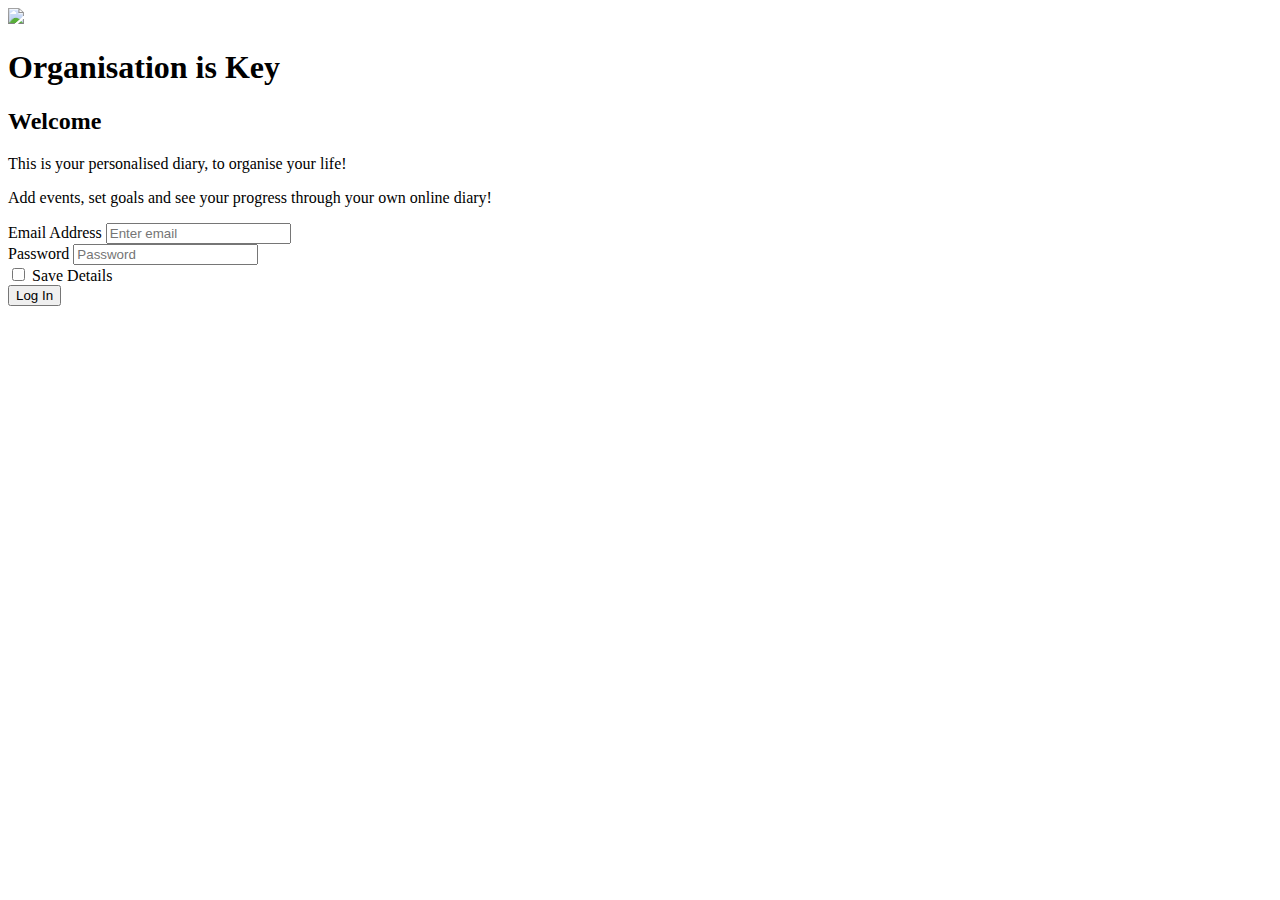
==== index2.html @ 49382282 "still trying to link" ====
<!DOCTYPE html>
<html>

  <head>
    <title>Organisation is key</title>

  <link rel="stylesheet" type="text/css" href=""/style.css">


</head>
<img src="https://i.imgur.com/B4m25Lu.jpg">


<body>

  <h1> <strong>Organisation is Key</strong> </h1>

  <h2>Welcome</h2>

<p> This is your personalised diary, to organise your life!</p>

<p> Add events, set goals and see your progress through your own online diary! </p>



<form>
  <div class="form-group">
    <label for="exampleInputEmail1">Email Address</label>
    <input type="email" class="form-control" id="exampleInputEmail1" aria-describedby="emailHelp" placeholder="Enter email">
    <small id="emailHelp" class="form-text text-muted"></small>
  </div>
  <div class="form-group">
    <label for="exampleInputPassword1">Password</label>
    <input type="password" class="form-control" id="exampleInputPassword1" placeholder="Password">
  </div>
  <div class="form-group form-check">
    <input type="checkbox" class="form-check-input" id="exampleCheck1">
    <label class="form-check-label" for="exampleCheck1">Save Details</label>
  </div>
  <button type="login" class="btn btn-primary">Log In</button>
</form>





<h2></h2>

</body>
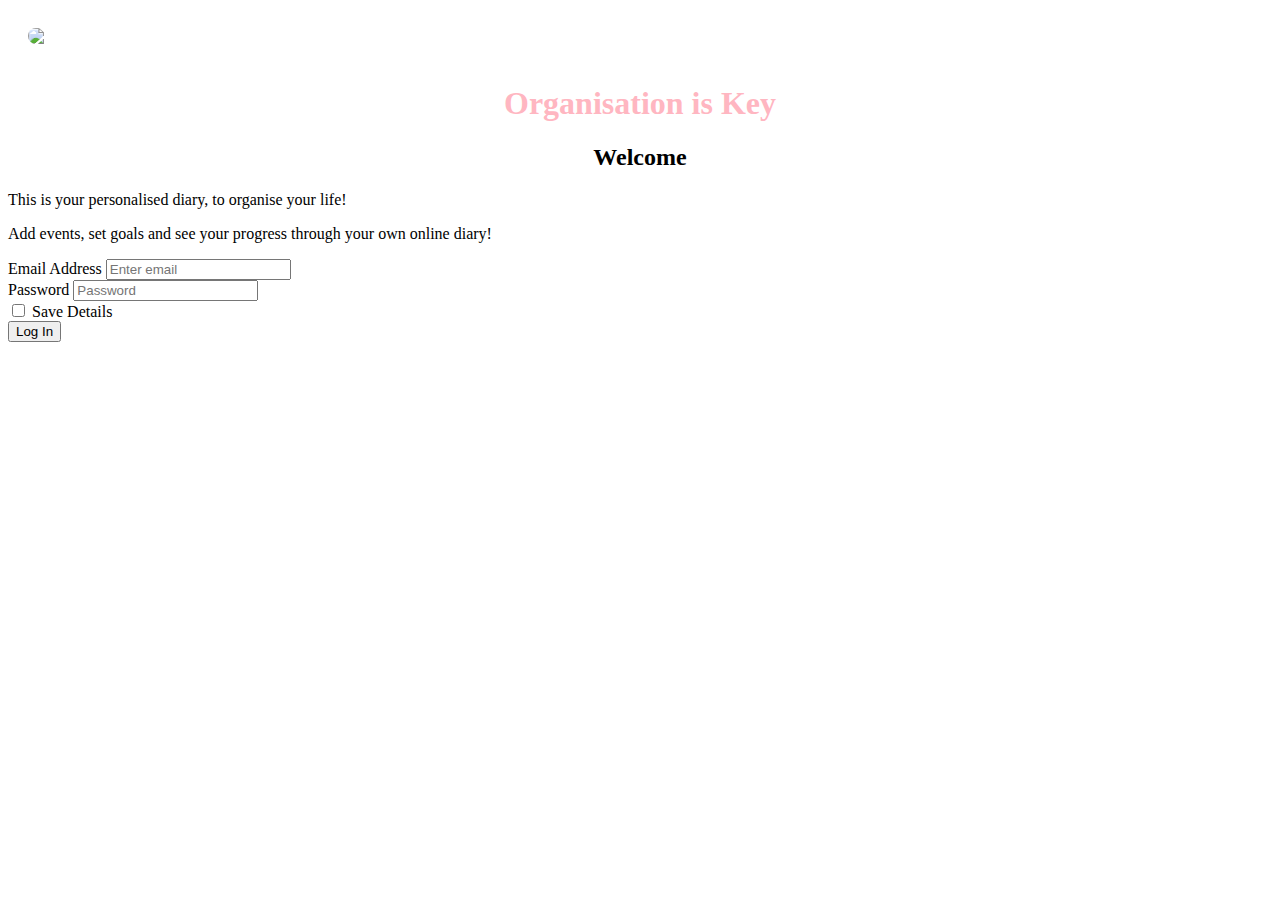
==== commit 5a59ab33: "index linked to CSS" ====
--- a/index2.html
+++ b/index2.html
@@ -4,7 +4,7 @@
   <head>
     <title>Organisation is key</title>
 
-  <link rel="stylesheet" type="text/css" href=""/style.css">
+  <link href= "style.css" rel="stylesheet" type="text/css">
 
 
 </head>
--- a/style.css
+++ b/style.css
@@ -0,0 +1,57 @@
+body 
+
+  color: rgb(255,182,193)
+
+  margin: 0;
+
+  font-family: Gabriola
+
+}
+
+div {
+
+  min-height: 100vh;
+
+  width: 100vw;
+
+}
+
+h1,h2 {
+
+  text-align: center;
+
+}
+
+
+
+h1
+
+{
+
+  color:rgb(255,182,193)
+
+
+
+}
+
+h2 {
+
+  colour:rgb(255,182,193)
+
+  font-size: 2em
+
+
+
+}
+
+img{
+
+  display: flex;
+
+     margin: 0 auto;
+
+    padding: 20px;
+
+    border-radius:130px;
+
+  }
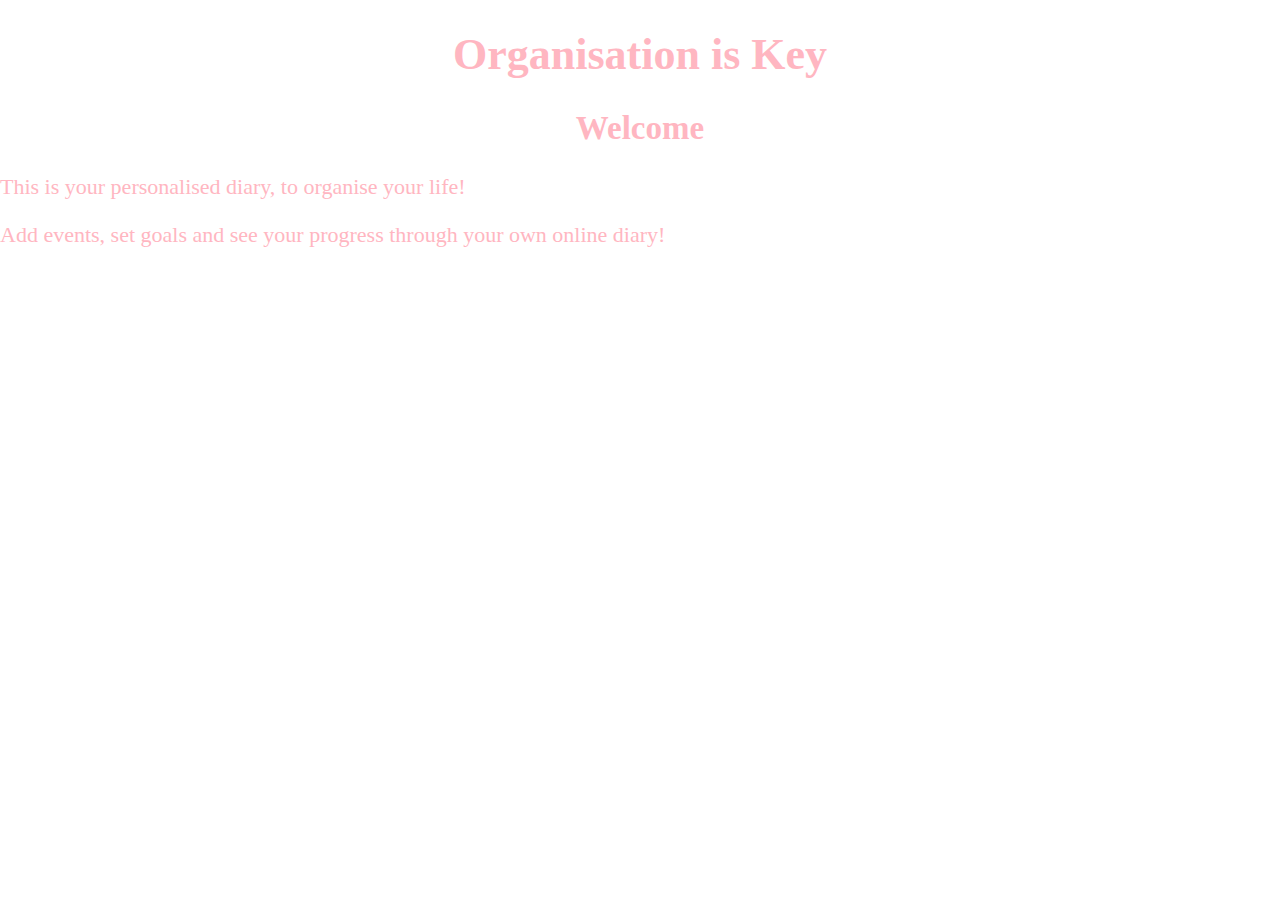
==== commit dec72756: "linked finally and background done." ====
--- a/index2.html
+++ b/index2.html
@@ -8,12 +8,14 @@
 
 
 </head>
-<img src="https://i.imgur.com/B4m25Lu.jpg">
-
 
 <body>
 
+
+
   <h1> <strong>Organisation is Key</strong> </h1>
+
+
 
   <h2>Welcome</h2>
 
@@ -23,22 +25,7 @@
 
 
 
-<form>
-  <div class="form-group">
-    <label for="exampleInputEmail1">Email Address</label>
-    <input type="email" class="form-control" id="exampleInputEmail1" aria-describedby="emailHelp" placeholder="Enter email">
-    <small id="emailHelp" class="form-text text-muted"></small>
-  </div>
-  <div class="form-group">
-    <label for="exampleInputPassword1">Password</label>
-    <input type="password" class="form-control" id="exampleInputPassword1" placeholder="Password">
-  </div>
-  <div class="form-group form-check">
-    <input type="checkbox" class="form-check-input" id="exampleCheck1">
-    <label class="form-check-label" for="exampleCheck1">Save Details</label>
-  </div>
-  <button type="login" class="btn btn-primary">Log In</button>
-</form>
+
 
 
 
--- a/style.css
+++ b/style.css
@@ -1,12 +1,20 @@
-body 
+body {
 
-  color: rgb(255,182,193)
+  color: rgb(255,182,193);
 
   margin: 0;
 
-  font-family: Gabriola
+  font-family: Gabriola;
+  font-size: 22px;
+
+
+  background-image: url("https://i.imgur.com/79TmLHm.png");
+  background-size:contain;
+  background-position: center;
+
 
 }
+
 
 div {
 
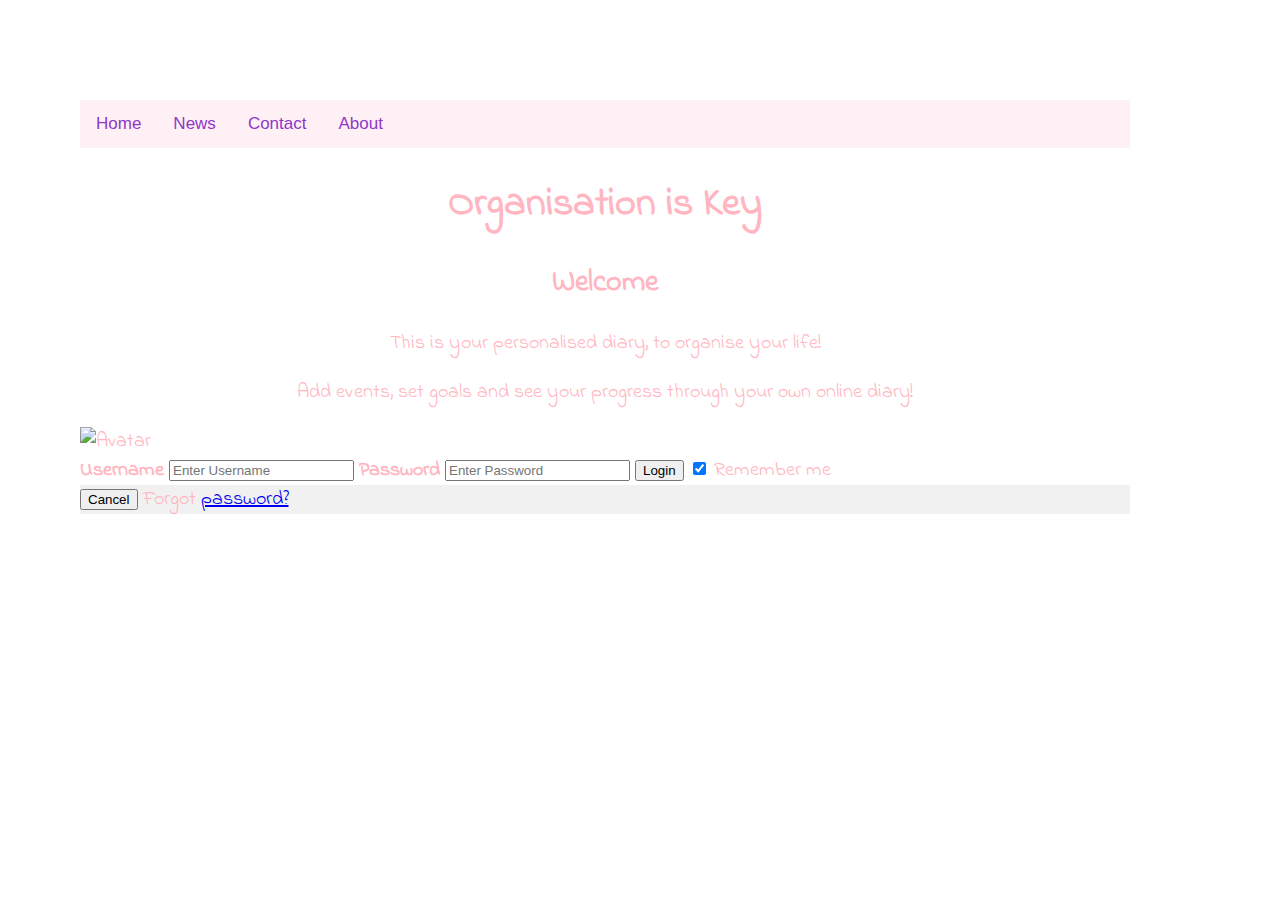
==== commit 2057d4f6: "updated website with changed font, added nav bar and colour changes" ====
--- a/index2.html
+++ b/index2.html
@@ -2,26 +2,59 @@
 <html>
 
   <head>
+
     <title>Organisation is key</title>
 
   <link href= "style.css" rel="stylesheet" type="text/css">
+
+<link rel="stylesheet"
+      href="https://fonts.googleapis.com/css?family=Indie+Flower">
 
 
 </head>
 
 <body>
 
+  <div class="topnav">
+  <a class="active" href="#home">Home</a>
+  <a href="#news">News</a>
+  <a href="#contact">Contact</a>
+  <a href="#about">About</a>
+</div>
 
 
-  <h1> <strong>Organisation is Key</strong> </h1>
+    <h1><strong>Organisation is Key</strong></h1>
+  </div>
 
+<div class="container-fluid">
+  <h2>Welcome</h2>
+<p> This is your personalised diary, to organise your life!</p>
+<p> Add events, set goals and see your progress through your own online diary! </p>
+</div>
 
+<form action="action_page.php">
+  <div class="imgcontainer">
+    <img src="img_avatar2.png" alt="Avatar" class="avatar">
+  </div>
 
-  <h2>Welcome</h2>
+  <div class="container">
+    <label for="uname"><b>Username</b></label>
+    <input type="text" placeholder="Enter Username" name="uname" required>
 
-<p> This is your personalised diary, to organise your life!</p>
+    <label for="psw"><b>Password</b></label>
+    <input type="password" placeholder="Enter Password" name="psw" required>
 
-<p> Add events, set goals and see your progress through your own online diary! </p>
+    <button type="submit">Login</button>
+    <label>
+      <input type="checkbox" checked="checked" name="remember"> Remember me
+    </label>
+  </div>
+
+  <div class="container" style="background-color:#f1f1f1">
+    <button type="button" class="cancelbtn">Cancel</button>
+    <span class="psw">Forgot <a href="#">password?</a></span>
+  </div>
+</form>
 
 
 
@@ -30,7 +63,4 @@
 
 
 
-
-<h2></h2>
-
 </body>
--- a/style.css
+++ b/style.css
@@ -2,53 +2,75 @@
 
   color: rgb(255,182,193);
 
-  margin: 0;
+  margin-top: 100px;
+  margin-bottom: 100px;
+  margin-right: 150px;
+  margin-left: 80px;;
+  font-family: 'indie flower', cursive;
+  font-size: 20px;
 
-  font-family: Gabriola;
-  font-size: 22px;
 
 
   background-image: url("https://i.imgur.com/79TmLHm.png");
-  background-size:contain;
+  background-size:auto;
   background-position: center;
 
 
-}
+  }
+
+        .topnav {
+         background-color: #FFF0f5;
+         overflow: hidden;
+    }
+
+      .topnav a {
+      float: left;
+      color: #8D38C9;
+      text-align: center;
+      padding: 14px 16px;
+      text-decoration: none;
+      font-size: 17px;
+      font-family: sans-serif;
+
+  }
+
+  .topnav a:hover {
+
+    background-color: #00FA9A;
+    color: black;
+
+     }
+
+     .topnav.a.active {
+       background-color: blue;
+       color: white
+     }
 
 
-div {
+     h1,h2 {
 
-  min-height: 100vh;
+  text-align: center;
+       }
 
-  width: 100vw;
+    h1   {
 
-}
+  color:rgb(255,182,193)
 
-h1,h2 {
+    }
 
+   h2 {
+
+  colour:rgb(255,182,193)
+  font-size: 2em
+    }
+
+p {
+  font-size: 1em;
   text-align: center;
 
 }
 
-
-
-h1
-
-{
-
-  color:rgb(255,182,193)
-
-
-
 }
-
-h2 {
-
-  colour:rgb(255,182,193)
-
-  font-size: 2em
-
-
 
 }
 
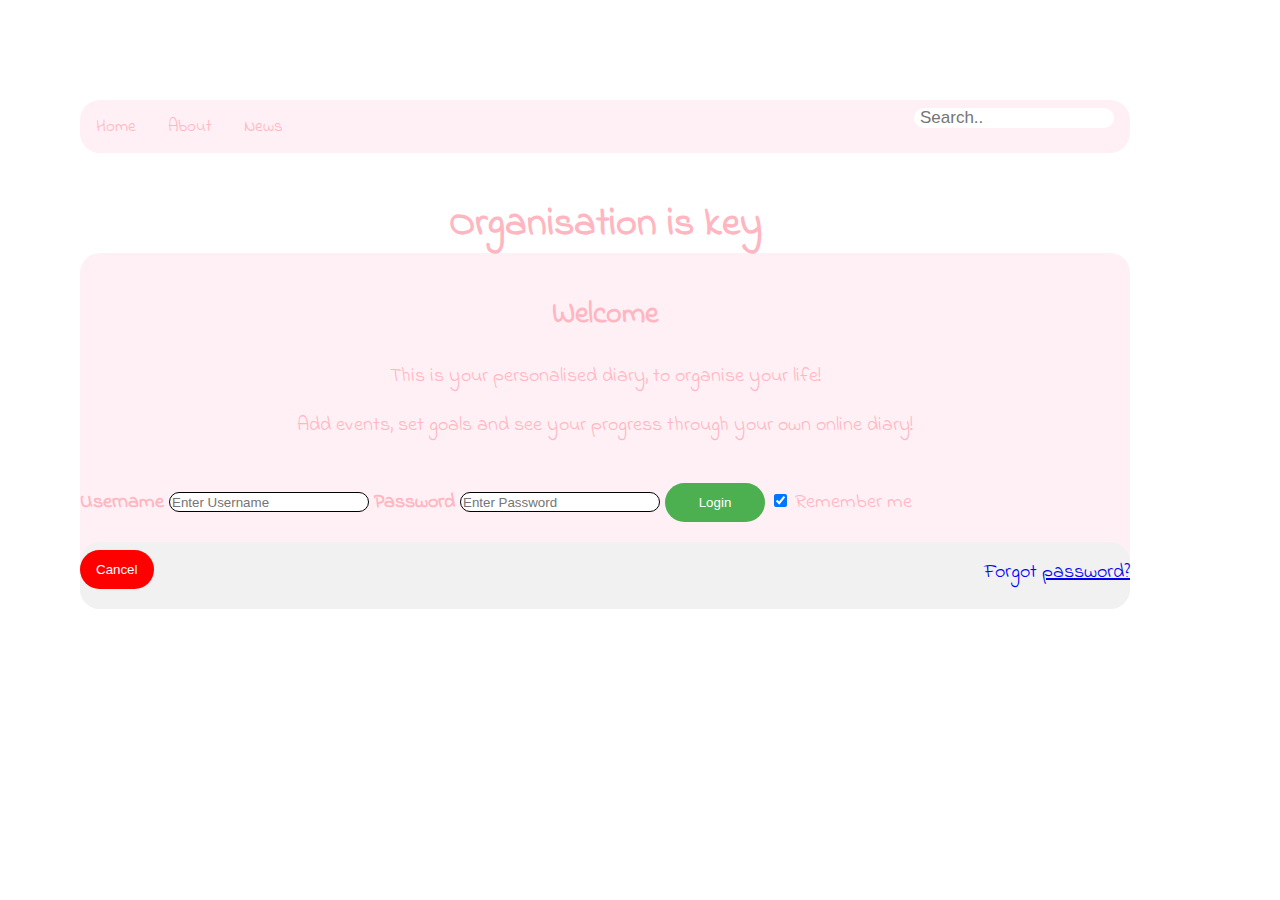
==== commit d8a1c3d2: "added a search bar and changed some of the layout" ====
--- a/index2.html
+++ b/index2.html
@@ -17,32 +17,32 @@
 
   <div class="topnav">
   <a class="active" href="#home">Home</a>
-  <a href="#news">News</a>
-  <a href="#contact">Contact</a>
   <a href="#about">About</a>
+  <a href=#news>News</a>
+  <input type="text" placeholder="Search..">
+  </div>
+
+
+<div class="header">
+<h1>Organisation is key</h1>
 </div>
 
-
-    <h1><strong>Organisation is Key</strong></h1>
-  </div>
-
-<div class="container-fluid">
+<div class="row">
+<div class="col-12">
   <h2>Welcome</h2>
 <p> This is your personalised diary, to organise your life!</p>
 <p> Add events, set goals and see your progress through your own online diary! </p>
 </div>
 
 <form action="action_page.php">
-  <div class="imgcontainer">
-    <img src="img_avatar2.png" alt="Avatar" class="avatar">
-  </div>
-
   <div class="container">
+  <div class="row"
     <label for="uname"><b>Username</b></label>
     <input type="text" placeholder="Enter Username" name="uname" required>
 
     <label for="psw"><b>Password</b></label>
     <input type="password" placeholder="Enter Password" name="psw" required>
+
 
     <button type="submit">Login</button>
     <label>
--- a/style.css
+++ b/style.css
@@ -1,3 +1,36 @@
+* {
+  box-sizing: border-box;
+}
+
+
+
+[class*="col-"] {
+  float: left;
+  padding: 15px;
+  border: 1px;
+}
+
+.header {
+  border: 1px;
+  padding: 15px;
+  height: 100px;
+  width: 500px;
+  margin: auto;
+}
+
+.col-1 {width: 8.33%;}
+.col-2 {width: 16.66%;}
+.col-3 {width: 25%;}
+.col-4 {width: 33.33%;}
+.col-5 {width: 41.66%;}
+.col-6 {width: 50%;}
+.col-7 {width: 58.33%;}
+.col-8 {width: 66.66%;}
+.col-9 {width: 75%;}
+.col-10 {width: 83.33%;}
+.col-11 {width: 91.66%;}
+.col-12 {width: 100%;}
+
 body {
 
   color: rgb(255,182,193);
@@ -21,23 +54,28 @@
         .topnav {
          background-color: #FFF0f5;
          overflow: hidden;
+         margin-bottom: 20px;
+         border-radius: 20px;
+         margin: auto;
+
+
     }
 
       .topnav a {
       float: left;
-      color: #8D38C9;
+      color: rgb(255,182,193);
       text-align: center;
       padding: 14px 16px;
       text-decoration: none;
       font-size: 17px;
-      font-family: sans-serif;
+      font-family: 'indie flower' cursive;
 
   }
 
   .topnav a:hover {
 
-    background-color: #00FA9A;
-    color: black;
+    background-color: blue;
+    color: white;
 
      }
 
@@ -46,42 +84,148 @@
        color: white
      }
 
+     .topnav input[type=text] {
+  float: right;
+  padding: 6px;
+  border: none;
+  margin-top: 8px;
+  margin-right: 16px;
+  font-size: 17px;
+}
+
+@media screen and (max-width: 600px) {
+  .topnav a, .topnav input[type=text] {
+    float: none;
+    display: block;
+    text-align: left;
+    width: 100%;
+    margin: 0;
+    padding: 14px;
+  }
+  .topnav input[type=text] {
+    border: 1px solid #ccc;
+  }
+}
 
      h1,h2 {
-
   text-align: center;
        }
 
     h1   {
-
   color:rgb(255,182,193)
-
+  font-size:4em;
     }
 
    h2 {
-
   colour:rgb(255,182,193)
-  font-size: 2em
-    }
-
-p {
+  font-size: 2em;
+    }
+
+  p {
   font-size: 1em;
   text-align: center;
-
-}
-
-}
-
-}
-
-img{
-
+  }
+
+   img{
   display: flex;
-
      margin: 0 auto;
-
-    padding: 20px;
-
-    border-radius:130px;
-
-  }
+     padding: 20px;
+     border-radius:130px;
+  }
+
+  @media screen and (max-width: 600px) {
+    h1, h2, p, img input[type=text] {
+      float: none;
+      display: block;
+      text-align: left;
+      width: 100%;
+      margin: 0;
+      padding: 14px;
+    }
+    }
+
+    form {
+       border: 3px;
+    }
+
+    input[type=text], input[type=password] {
+      width: 200px;
+      height:20px;
+      padding: 12px, 20px;
+      margin:8px auto;
+      display:inline-block;
+      border: 1px solid black;
+      box-sizing: border-box;
+      margin-bottom: 20px;
+      border-radius: 20px;
+    }
+
+    @media screen and (max-width: 600px) {
+    input[type=text] , input [type=password] {
+        float: none;
+        display: block;
+        text-align: left;
+        width: 100%;
+        margin: 0;
+        padding: 14px;
+      }
+    }
+
+
+
+
+    button {
+       background-color: #4CAF50;
+       color: white;
+       padding: 12px 20px;
+       margin: 8px 0;
+       border: none;
+       cursor: pointer;
+       width: 100px;
+       height:auto;
+       align: auto;
+       margin-bottom: 20px;
+       border-radius: 20px;
+
+    }
+
+    button:hover {
+       opacity: 0.8;
+     }
+
+     .cancelbtn {
+        width: auto;
+        padding: 12px 16px;
+        background-color: red;
+       }
+
+       .imgcontainer {
+         text-align: center;
+         margin: 24px 0 12px 0;
+          }
+
+         .container {
+            padding: 15px, 5px;
+            align-items: center;
+            background-color: #FFF0f5;
+            margin-bottom: 20px;
+            border-radius: 20px;
+
+          }
+
+          span.psw {
+            float: right;
+            padding-top: 16px;
+            color: blue
+          }
+
+          @media screen and (max-width: 600px) {
+             span.psw, {
+                  display: block;
+                  float: none;
+           }
+
+            .cancelbtn {
+             width: 10px;
+             padding: 10px, 10px;
+           }
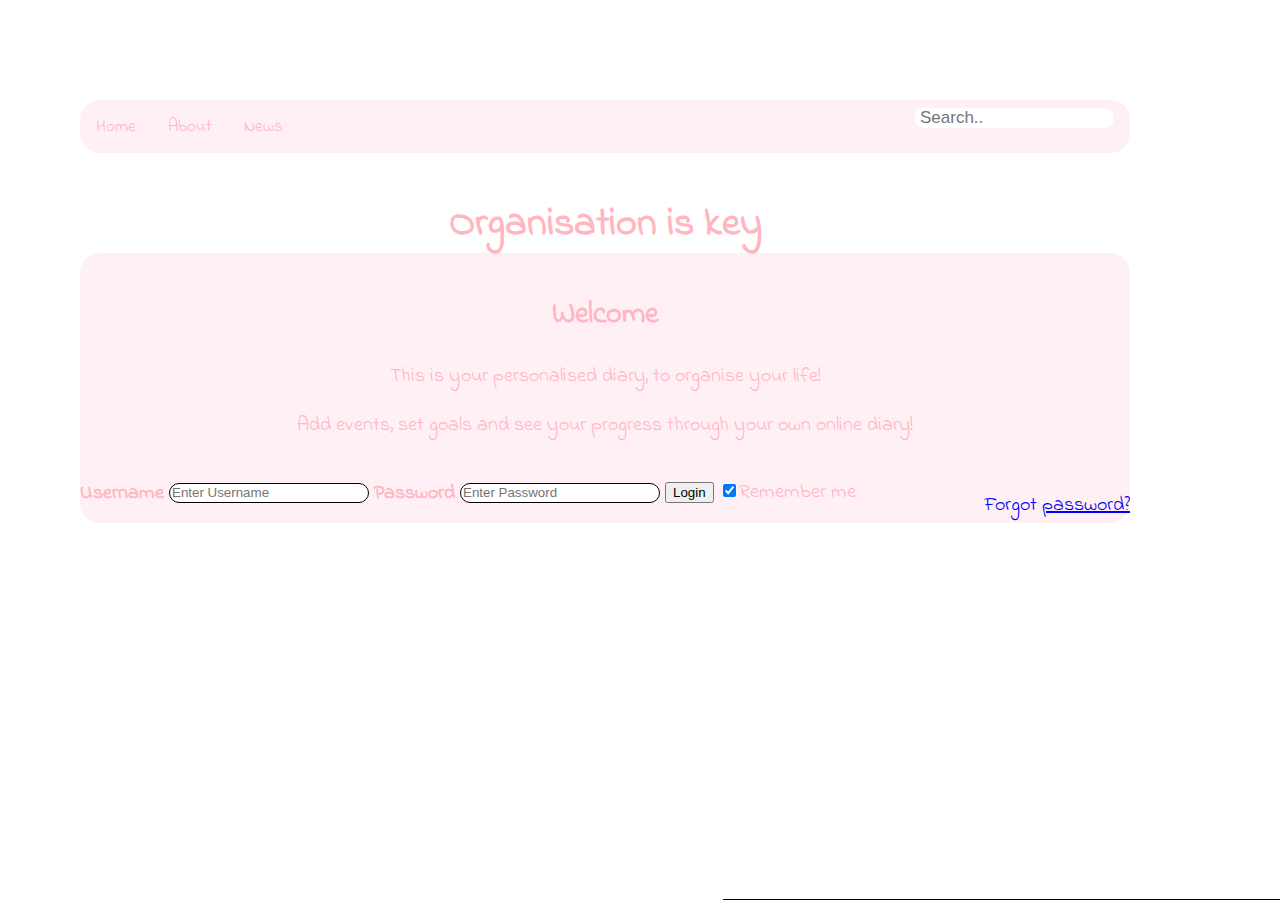
==== commit 1c7ed9b4: "some small edits to layouts" ====
--- a/index2.html
+++ b/index2.html
@@ -27,6 +27,8 @@
 <h1>Organisation is key</h1>
 </div>
 
+
+
 <div class="row">
 <div class="col-12">
   <h2>Welcome</h2>
@@ -46,13 +48,15 @@
 
     <button type="submit">Login</button>
     <label>
-      <input type="checkbox" checked="checked" name="remember"> Remember me
+      <input type="checkbox" checked="checked" name="remember">Remember me
     </label>
+    <span class="psw">Forgot <a href="#">password?</a></span>
   </div>
+</div>
 
-  <div class="container" style="background-color:#f1f1f1">
-    <button type="button" class="cancelbtn">Cancel</button>
-    <span class="psw">Forgot <a href="#">password?</a></span>
+
+
+
   </div>
 </form>
 
--- a/style.css
+++ b/style.css
@@ -33,6 +33,8 @@
 
 body {
 
+
+
   color: rgb(255,182,193);
 
   margin-top: 100px;
@@ -171,7 +173,17 @@
       }
     }
 
-
+    input[type="checkbox"]:after {
+   display: block;
+    content: '';
+    width: 100%;
+    height: 1px;
+    background: black;
+    position: absolute;
+    bottom: 0;
+    align: right;
+  }
+    }
 
 
     button {
@@ -186,18 +198,13 @@
        align: auto;
        margin-bottom: 20px;
        border-radius: 20px;
-
     }
 
     button:hover {
        opacity: 0.8;
      }
 
-     .cancelbtn {
-        width: auto;
-        padding: 12px 16px;
-        background-color: red;
-       }
+
 
        .imgcontainer {
          text-align: center;
@@ -224,8 +231,3 @@
                   display: block;
                   float: none;
            }
-
-            .cancelbtn {
-             width: 10px;
-             padding: 10px, 10px;
-           }
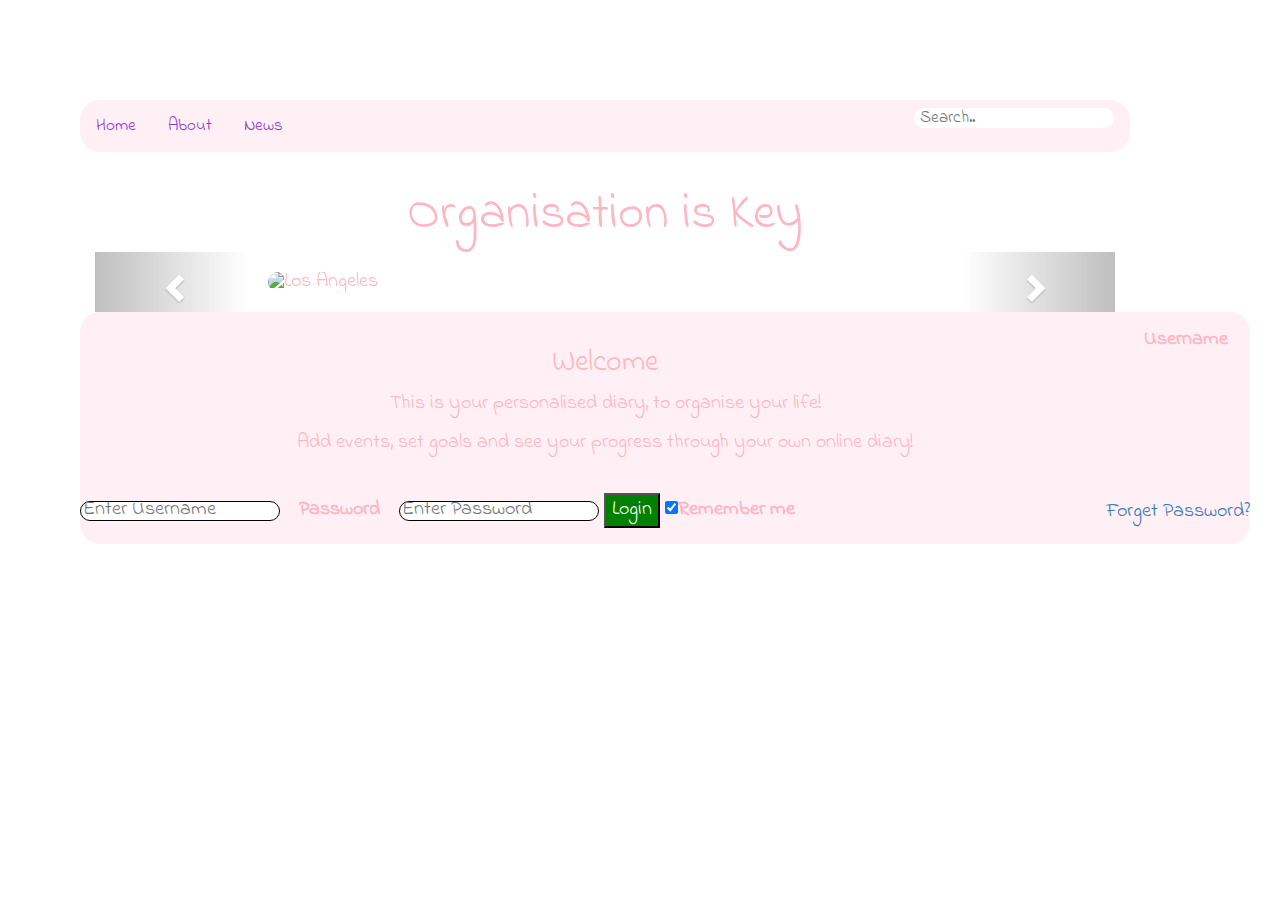
==== commit db8a007e: "final commit???" ====
--- a/index2.html
+++ b/index2.html
@@ -5,28 +5,65 @@
 
     <title>Organisation is key</title>
 
-  <link href= "style.css" rel="stylesheet" type="text/css">
-
 <link rel="stylesheet"
       href="https://fonts.googleapis.com/css?family=Indie+Flower">
 
+          <meta charset="utf-8">
+          <meta name="viewport" content="width=device-width, initial-scale=1">
+          <link rel="stylesheet" href="https://maxcdn.bootstrapcdn.com/bootstrap/3.4.0/css/bootstrap.min.css">
+          <script src="https://ajax.googleapis.com/ajax/libs/jquery/3.3.1/jquery.min.js"></script>
+          <script src="https://maxcdn.bootstrapcdn.com/bootstrap/3.4.0/js/bootstrap.min.js"></script>
 
+ <link href= "style.css" rel="stylesheet" type="text/css">
 </head>
 
 <body>
 
   <div class="topnav">
   <a class="active" href="#home">Home</a>
-  <a href="#about">About</a>
+  <a href="index3.html">About</a>
   <a href=#news>News</a>
   <input type="text" placeholder="Search..">
   </div>
 
-
 <div class="header">
-<h1>Organisation is key</h1>
+<h1>Organisation is Key</h1>
 </div>
 
+<div class="container-fluid">
+ <div id="myCarousel" class="carousel slide" data-ride="carousel">
+
+   <ol class="carousel-indicators">
+     <li data-target="#myCarousel" data-slide-to="0" class="active"></li>
+     <li data-target="#myCarousel" data-slide-to="1"></li>
+     <li data-target="#myCarousel" data-slide-to="2"></li>
+   </ol>
+
+
+   <div class="carousel-inner">
+     <div class="item active">
+       <img src="https://i.imgur.com/YOzvgjG.jpg" alt="Los Angeles" style="width:70%; height:30%;">
+     </div>
+
+     <div class="item">
+       <img src="https://i.imgur.com/crJAVIo.jpg" alt="Chicago" style="width:70%; height:30%;" >
+     </div>
+
+     <div class="item">
+       <img src="https://i.imgur.com/ZN3vKXx.jpg" alt="Get started over a coffee" style="width:70%; height:30%;">
+     </div>
+   </div>
+
+
+   <a class="left carousel-control" href="#myCarousel" data-slide="prev">
+     <span class="glyphicon glyphicon-chevron-left"></span>
+     <span class="sr-only">Previous</span>
+   </a>
+   <a class="right carousel-control" href="#myCarousel" data-slide="next">
+     <span class="glyphicon glyphicon-chevron-right"></span>
+     <span class="sr-only">Next</span>
+   </a>
+ </div>
 
 
 <div class="row">
@@ -38,10 +75,9 @@
 
 <form action="action_page.php">
   <div class="container">
-  <div class="row"
+  <div class="row">
     <label for="uname"><b>Username</b></label>
     <input type="text" placeholder="Enter Username" name="uname" required>
-
     <label for="psw"><b>Password</b></label>
     <input type="password" placeholder="Enter Password" name="psw" required>
 
@@ -50,11 +86,9 @@
     <label>
       <input type="checkbox" checked="checked" name="remember">Remember me
     </label>
-    <span class="psw">Forgot <a href="#">password?</a></span>
+    <span class="psw"><a href="#">Forget Password?</a></span>
   </div>
 </div>
-
-
 
 
   </div>
--- a/style.css
+++ b/style.css
@@ -114,8 +114,9 @@
        }
 
     h1   {
-  color:rgb(255,182,193)
-  font-size:4em;
+  color:rgb(255,182,193);
+  font-size:2.5em;
+
     }
 
    h2 {
@@ -136,7 +137,7 @@
   }
 
   @media screen and (max-width: 600px) {
-    h1, h2, p, img input[type=text] {
+    h1, h2, p, img input, b[type=text] {
       float: none;
       display: block;
       text-align: left;
@@ -149,6 +150,23 @@
     form {
        border: 3px;
     }
+
+b {
+  float: none;
+  display: block;
+  text-align: center;
+  width: 100%;
+  margin: 0;
+  padding: 14px;
+}
+
+
+
+button{
+  color: White;
+  background-color: green;
+}
+
 
     input[type=text], input[type=password] {
       width: 200px;
@@ -178,7 +196,6 @@
     content: '';
     width: 100%;
     height: 1px;
-    background: black;
     position: absolute;
     bottom: 0;
     align: right;
@@ -206,6 +223,7 @@
 
 
 
+
        .imgcontainer {
          text-align: center;
          margin: 24px 0 12px 0;
@@ -230,4 +248,122 @@
              span.psw, {
                   display: block;
                   float: none;
-           }
+
+
+        color: rgb(249,110,207);
+        margin-top: 100px;
+        margin-bottom: 100px;
+        margin-right: 150px;
+        margin-left: 80px;
+        font-family: 'indie flower', cursive;
+        font-size: 20px;
+
+
+
+        background-image: url("https://i.imgur.com/79TmLHm.png");
+        background-size:auto;
+        background-position: center;
+
+        }
+       .Title1 {
+        padding-top: 50px;
+       }
+
+
+       }
+              .topnav {
+               background-color: #FFF0f5;
+               overflow: hidden;
+          }
+
+            .topnav a {
+            float: left;
+            color: #8D38C9;
+            text-align: center;
+            padding: 14px 16px;
+            text-decoration: none;
+            font-size: 17px;
+            font-family: 'indie flower' cursive;;
+
+        }
+
+        .topnav a:hover {
+
+          background-color: #00FA9A;
+          color: black;
+
+           }
+
+           .topnav.a.active {
+             background-color: blue;
+             color: white
+           }
+
+           .textbox {
+             position:relative;
+             top: 300px;
+             left: 50%;
+             margin-right: -50%;
+             transform: translate(-50%, -50%);
+             width: 900px;
+             background-color: rgba(255, 255, 255, 0.8);
+             color: rgb(249,110,207);
+             padding-top: 10px;
+             padding-left: 50px;
+             padding-right: 50px;
+             padding-bottom: 10px;
+             margin: 50px;
+             border-radius: 50px;
+           }
+
+           .icon-bar {
+             border-radius: 50px;
+            background-color: rgba(255, 255, 255, 0.8);
+            width:200px;
+            padding-top: 10px;
+            padding-left: 25px;
+            padding-right: 25px;
+            padding-bottom: 10px;
+
+           }
+        .facebook {
+              color:rgb(249,110,207);
+              padding-right: 20px;
+           }
+           .facebook:hover {
+                color: blue;
+              }
+
+       .twitter {
+        color:rgb(249,110,207);
+        padding-right: 20px;
+       }
+       .twitter:hover {
+           color: blue;
+         }
+       .linkedin {
+        color:rgb(249,110,207);
+        padding-right: 20px;
+
+       }
+       .linkedin:hover {
+           color: blue;
+       }
+
+      .google:hover {
+        color: blue
+      }
+
+      .google {
+        color: rgb(249,110,207);
+        padding-right: 20px;
+      }
+
+      .youtube:hover {
+        color:blue;
+      }
+
+      .youtube{
+        color:rgb(249,110,207);
+        padding-right: 20px
+      }
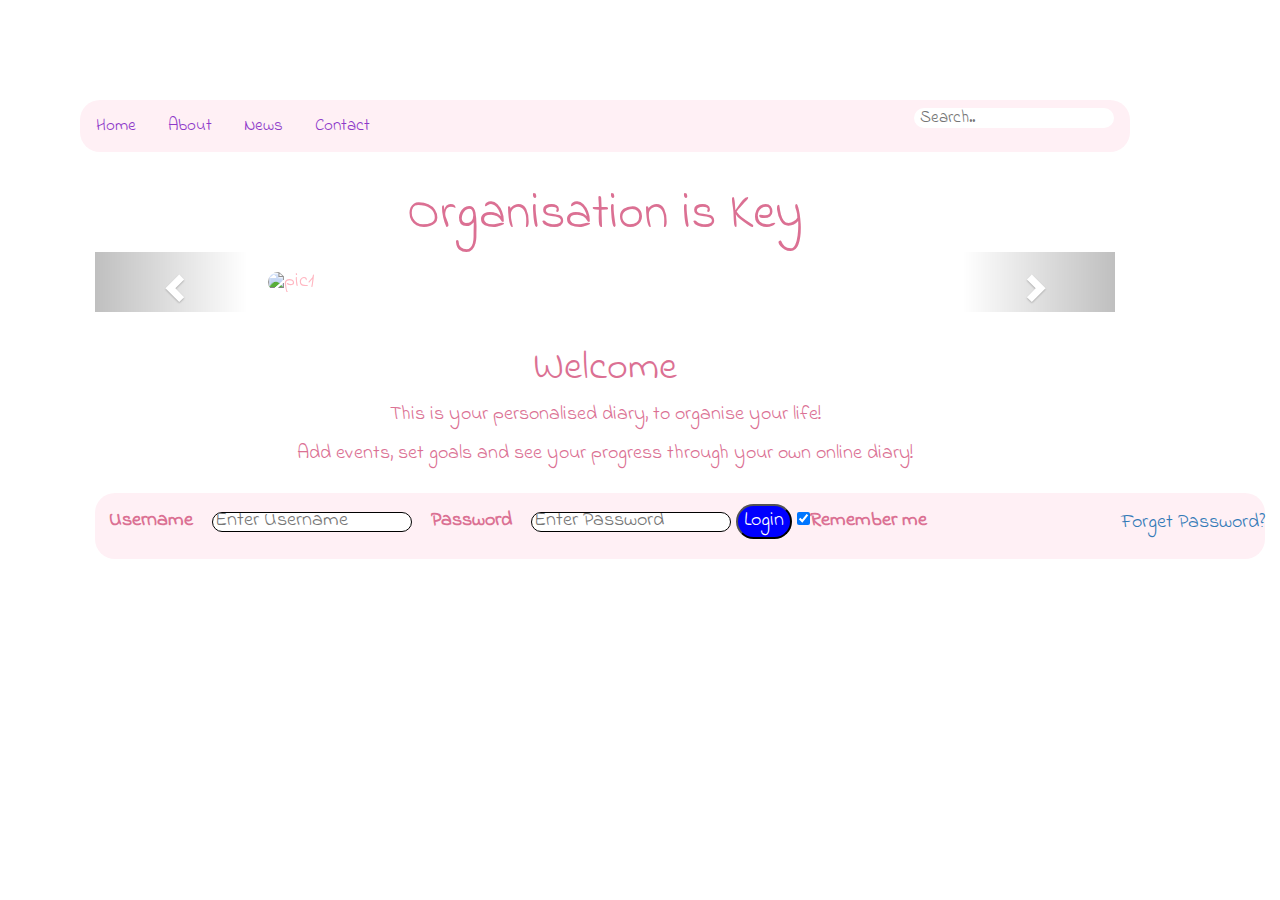
==== commit f108cb64: "final final commit yay" ====
--- a/index2.html
+++ b/index2.html
@@ -5,8 +5,8 @@
 
     <title>Organisation is key</title>
 
-<link rel="stylesheet"
-      href="https://fonts.googleapis.com/css?family=Indie+Flower">
+      <link rel="stylesheet"
+       href="https://fonts.googleapis.com/css?family=Indie+Flower">
 
           <meta charset="utf-8">
           <meta name="viewport" content="width=device-width, initial-scale=1">
@@ -14,45 +14,46 @@
           <script src="https://ajax.googleapis.com/ajax/libs/jquery/3.3.1/jquery.min.js"></script>
           <script src="https://maxcdn.bootstrapcdn.com/bootstrap/3.4.0/js/bootstrap.min.js"></script>
 
- <link href= "style.css" rel="stylesheet" type="text/css">
-</head>
+     <link href= "style.css" rel="stylesheet" type="text/css">
+  </head>
 
-<body>
+   <body>
 
-  <div class="topnav">
-  <a class="active" href="#home">Home</a>
-  <a href="index3.html">About</a>
-  <a href=#news>News</a>
-  <input type="text" placeholder="Search..">
-  </div>
+      <div class="topnav">
+        <a class="active" href="#home">Home</a>
+        <a href="index3.html">About</a>
+        <a href=#news>News</a>
+        <a href=#contact>Contact</a>
+        <input type="text" placeholder="Search..">
+       </div>
 
-<div class="header">
-<h1>Organisation is Key</h1>
-</div>
+    <div class="header">
+        <h1>Organisation is Key</h1>
+    </div>
 
-<div class="container-fluid">
- <div id="myCarousel" class="carousel slide" data-ride="carousel">
+    <div class="container-fluid">
+     <div id="myCarousel" class="carousel slide" data-ride="carousel">
 
-   <ol class="carousel-indicators">
-     <li data-target="#myCarousel" data-slide-to="0" class="active"></li>
-     <li data-target="#myCarousel" data-slide-to="1"></li>
-     <li data-target="#myCarousel" data-slide-to="2"></li>
-   </ol>
+        <ol class="carousel-indicators">
+          <li data-target="#myCarousel" data-slide-to="0" class="active"></li>
+          <li data-target="#myCarousel" data-slide-to="1"></li>
+          <li data-target="#myCarousel" data-slide-to="2"></li>
+       </ol>
 
 
-   <div class="carousel-inner">
+    <div class="carousel-inner">
      <div class="item active">
-       <img src="https://i.imgur.com/YOzvgjG.jpg" alt="Los Angeles" style="width:70%; height:30%;">
+       <img src="https://i.imgur.com/YOzvgjG.jpg" alt="pic1" style="width:70%; height:30%;">
+    </div>
+
+     <div class="item">
+       <img src="https://i.imgur.com/crJAVIo.jpg" alt="pic2" style="width:70%; height:30%;" >
      </div>
 
      <div class="item">
-       <img src="https://i.imgur.com/crJAVIo.jpg" alt="Chicago" style="width:70%; height:30%;" >
+       <img src="https://i.imgur.com/ZN3vKXx.jpg" alt="pic3" style="width:70%; height:30%;">
      </div>
-
-     <div class="item">
-       <img src="https://i.imgur.com/ZN3vKXx.jpg" alt="Get started over a coffee" style="width:70%; height:30%;">
-     </div>
-   </div>
+    </div>
 
 
    <a class="left carousel-control" href="#myCarousel" data-slide="prev">
@@ -66,39 +67,33 @@
  </div>
 
 
-<div class="row">
-<div class="col-12">
-  <h2>Welcome</h2>
-<p> This is your personalised diary, to organise your life!</p>
-<p> Add events, set goals and see your progress through your own online diary! </p>
+  <div class="row">
+   <div class="col-12">
+     <h2>Welcome</h2>
+       <p> This is your personalised diary, to organise your life!</p>
+       <p> Add events, set goals and see your progress through your own online diary! </p>
+  </div>
 </div>
 
-<form action="action_page.php">
-  <div class="container">
-  <div class="row">
-    <label for="uname"><b>Username</b></label>
-    <input type="text" placeholder="Enter Username" name="uname" required>
-    <label for="psw"><b>Password</b></label>
-    <input type="password" placeholder="Enter Password" name="psw" required>
+   <form action="action_page.php">
+     <div class="container">
+      <div class="row">
+        <label for="uname"><b>Username</b></label>
+        <input type="text" placeholder="Enter Username" name="uname" required>
+        <label for="psw"><b>Password</b></label>
+        <input type="password" placeholder="Enter Password" name="psw" required>
 
 
     <button type="submit">Login</button>
-    <label>
-      <input type="checkbox" checked="checked" name="remember">Remember me
-    </label>
+      <label>
+        <input type="checkbox" checked="checked" name="remember">Remember me
+      </label>
     <span class="psw"><a href="#">Forget Password?</a></span>
   </div>
 </div>
 
 
   </div>
-</form>
-
-
-
-
-
-
-
+ </form>
 
 </body>
--- a/style.css
+++ b/style.css
@@ -4,52 +4,50 @@
 
 
 
-[class*="col-"] {
-  float: left;
-  padding: 15px;
-  border: 1px;
-}
-
-.header {
-  border: 1px;
-  padding: 15px;
-  height: 100px;
-  width: 500px;
-  margin: auto;
-}
-
-.col-1 {width: 8.33%;}
-.col-2 {width: 16.66%;}
-.col-3 {width: 25%;}
-.col-4 {width: 33.33%;}
-.col-5 {width: 41.66%;}
-.col-6 {width: 50%;}
-.col-7 {width: 58.33%;}
-.col-8 {width: 66.66%;}
-.col-9 {width: 75%;}
-.col-10 {width: 83.33%;}
-.col-11 {width: 91.66%;}
-.col-12 {width: 100%;}
+    [class*="col-"] {
+      float: left;
+      padding: 15px;
+      border: 1px;
+      }
+
+    .header {
+     border: 1px;
+     padding: 15px;
+     height: 100px;
+     width: 500px;
+     margin: auto;
+      }
+
+      .col-1 {width: 8.33%;}
+      .col-2 {width: 16.66%;}
+      .col-3 {width: 25%;}
+      .col-4 {width: 33.33%;}
+      .col-5 {width: 41.66%;}
+      .col-6 {width: 50%;}
+      .col-7 {width: 58.33%;}
+      .col-8 {width: 66.66%;}
+      .col-9 {width: 75%;}
+      .col-10 {width: 83.33%;}
+      .col-11 {width: 91.66%;}
+      .col-12 {width: 100%;}
 
 body {
 
 
 
-  color: rgb(255,182,193);
-
-  margin-top: 100px;
-  margin-bottom: 100px;
-  margin-right: 150px;
-  margin-left: 80px;;
-  font-family: 'indie flower', cursive;
-  font-size: 20px;
-
-
-
-  background-image: url("https://i.imgur.com/79TmLHm.png");
-  background-size:auto;
-  background-position: center;
-
+    color: rgb(255,182,193);
+    margin-top: 100px;
+    margin-bottom: 100px;
+    margin-right: 150px;
+    margin-left: 80px;;
+    font-family: 'indie flower', cursive;
+    font-size: 20px;
+
+
+
+    background-image: url("https://i.imgur.com/79TmLHm.png");
+    background-size:auto;
+    background-position: center;
 
   }
 
@@ -60,166 +58,186 @@
          border-radius: 20px;
          margin: auto;
 
-
-    }
-
-      .topnav a {
-      float: left;
-      color: rgb(255,182,193);
-      text-align: center;
-      padding: 14px 16px;
-      text-decoration: none;
-      font-size: 17px;
-      font-family: 'indie flower' cursive;
-
-  }
-
-  .topnav a:hover {
-
-    background-color: blue;
-    color: white;
-
+         }
+
+        .topnav a {
+         float: left;
+         color: rgb(255,182,193);
+         text-align: center;
+         padding: 14px 16px;
+         text-decoration: none;
+         font-size: 17px;
+         font-family: 'indie flower' cursive;
+
+        }
+
+        .topnav a:hover {
+         background-color: blue;
+         color: white;
+
+        }
+
+       .topnav.a.active {
+        background-color: blue;
+        color: white
+
+       }
+
+     .topnav input[type=text] {
+       float: right;
+       padding: 6px;
+       border: none;
+       margin-top: 8px;
+       margin-right: 16px;
+       font-size: 17px;
+      }
+
+      @media screen and (max-width: 600px) {
+      .topnav a, .topnav input[type=text] {
+       float: none;
+       display: block;
+       text-align: left;
+       width: 100%;
+       margin: 0;
+       padding: 14px;
+
+      }
+
+     .topnav input[type=text] {
+      border: 1px solid #ccc;
      }
-
-     .topnav.a.active {
-       background-color: blue;
-       color: white
      }
 
-     .topnav input[type=text] {
-  float: right;
-  padding: 6px;
-  border: none;
-  margin-top: 8px;
-  margin-right: 16px;
-  font-size: 17px;
-}
-
-@media screen and (max-width: 600px) {
-  .topnav a, .topnav input[type=text] {
-    float: none;
-    display: block;
-    text-align: left;
-    width: 100%;
-    margin: 0;
-    padding: 14px;
-  }
-  .topnav input[type=text] {
-    border: 1px solid #ccc;
-  }
-}
-
-     h1,h2 {
-  text-align: center;
-       }
-
-    h1   {
-  color:rgb(255,182,193);
-  font-size:2.5em;
-
-    }
-
-   h2 {
-  colour:rgb(255,182,193)
-  font-size: 2em;
-    }
-
-  p {
-  font-size: 1em;
-  text-align: center;
-  }
-
-   img{
-  display: flex;
-     margin: 0 auto;
-     padding: 20px;
-     border-radius:130px;
-  }
-
-  @media screen and (max-width: 600px) {
-    h1, h2, p, img input, b[type=text] {
-      float: none;
-      display: block;
-      text-align: left;
-      width: 100%;
-      margin: 0;
-      padding: 14px;
-    }
-    }
-
-    form {
-       border: 3px;
-    }
-
-b {
-  float: none;
-  display: block;
-  text-align: center;
-  width: 100%;
-  margin: 0;
-  padding: 14px;
-}
-
-
-
-button{
-  color: White;
-  background-color: green;
-}
-
-
-    input[type=text], input[type=password] {
-      width: 200px;
-      height:20px;
-      padding: 12px, 20px;
-      margin:8px auto;
-      display:inline-block;
-      border: 1px solid black;
-      box-sizing: border-box;
-      margin-bottom: 20px;
-      border-radius: 20px;
-    }
-
-    @media screen and (max-width: 600px) {
-    input[type=text] , input [type=password] {
+       h1,h2 {
+        text-align: center;
+
+       }
+
+       h1   {
+        color:#DB7093;
+        font-size:2.5em;
+
+       }
+
+       h2 {
+        color:#DB7093;
+        font-size: 2em;
+
+       }
+
+       p {
+        font-size: 1em;
+        text-align: center;
+        color:#DB7093;
+
+       }
+
+       img{
+        display: flex;
+        margin: 0 auto;
+        padding: 20px;
+        border-radius:130px;
+
+       }
+
+       @media screen and (max-width: 600px) {
+       h1, h2, p, img input, b[type=text] {
         float: none;
         display: block;
         text-align: left;
         width: 100%;
         margin: 0;
         padding: 14px;
-      }
-    }
-
-    input[type="checkbox"]:after {
-   display: block;
-    content: '';
-    width: 100%;
-    height: 1px;
-    position: absolute;
-    bottom: 0;
-    align: right;
-  }
-    }
-
-
-    button {
-       background-color: #4CAF50;
-       color: white;
-       padding: 12px 20px;
-       margin: 8px 0;
-       border: none;
-       cursor: pointer;
-       width: 100px;
-       height:auto;
-       align: auto;
+
+      }
+      }
+
+       form {
+        border: 3px;
+
+       }
+
+       b {
+        float: none;
+        display: block;
+        text-align: center;
+        width: 100%;
+        margin: 0;
+        padding: 14px;
+        color: #DB7093
+
+       }
+
+
+
+       button{
+        color: White;
+        background-color: blue;
+        margin-bottom: 20px;
+        border-radius: 20px;
+
+      }
+
+      label{
+       color: #DB7093;
+
+      }
+
+      input[type=text], input[type=password] {
+       width: 200px;
+       height:20px;
+       padding: 12px, 20px;
+       margin:8px auto;
+       display:inline-block;
+       border: 1px solid black;
+       box-sizing: border-box;
        margin-bottom: 20px;
        border-radius: 20px;
-    }
-
-    button:hover {
-       opacity: 0.8;
-     }
+
+      }
+
+      @media screen and (max-width: 600px) {
+      input[type=text] , input [type=password] {
+       float: none;
+       display: block;
+       text-align: left;
+       width: 100%;
+       margin: 0;
+       padding: 14px;
+
+      }
+      }
+
+      input[type="checkbox"]:after {
+       display: block;
+       content: '';
+       width: 100%;
+       height: 1px;
+       position: absolute;
+       bottom: 0;
+       align: right;
+      }
+      }
+
+
+       button {
+        background-color: #4CAF50;
+        color: white;
+        padding: 12px 20px;
+        margin: 8px 0;
+        border: none;
+        cursor: pointer;
+        width: 100px;
+        height:auto;
+        align: auto;
+        margin-bottom: 20px;
+        border-radius: 20px;
+
+       }
+
+       button:hover {
+        opacity: 0.8;
+      }
 
 
 
@@ -248,47 +266,46 @@
              span.psw, {
                   display: block;
                   float: none;
-
-
-        color: rgb(249,110,207);
-        margin-top: 100px;
-        margin-bottom: 100px;
-        margin-right: 150px;
-        margin-left: 80px;
-        font-family: 'indie flower', cursive;
-        font-size: 20px;
-
-
-
-        background-image: url("https://i.imgur.com/79TmLHm.png");
-        background-size:auto;
-        background-position: center;
-
-        }
+                  color: rgb(249,110,207);
+                  margin-top: 100px;
+                  margin-bottom: 100px;
+                  margin-right: 150px;
+                  margin-left: 80px;
+                  font-family: 'indie flower', cursive;
+                  font-size: 20px;
+
+                  background-image: url("https://i.imgur.com/79TmLHm.png");
+                  background-size:auto;
+                  background-position: center;
+
+          }
+
+
+
        .Title1 {
-        padding-top: 50px;
-       }
-
-
-       }
-              .topnav {
+         padding-top: 50px;
+
+       }
+       }
+
+          .topnav {
                background-color: #FFF0f5;
                overflow: hidden;
+
           }
 
             .topnav a {
-            float: left;
-            color: #8D38C9;
-            text-align: center;
-            padding: 14px 16px;
-            text-decoration: none;
-            font-size: 17px;
-            font-family: 'indie flower' cursive;;
+             float: left;
+             color: #8D38C9;
+             text-align: center;
+             padding: 14px 16px;
+             text-decoration: none;
+             font-size: 17px;
+             font-family: 'indie flower' cursive;
 
         }
 
         .topnav a:hover {
-
           background-color: #00FA9A;
           color: black;
 
@@ -307,26 +324,29 @@
              transform: translate(-50%, -50%);
              width: 900px;
              background-color: rgba(255, 255, 255, 0.8);
-             color: rgb(249,110,207);
+             color: #DB7093;
              padding-top: 10px;
              padding-left: 50px;
              padding-right: 50px;
              padding-bottom: 10px;
              margin: 50px;
              border-radius: 50px;
+
            }
 
            .icon-bar {
              border-radius: 50px;
-            background-color: rgba(255, 255, 255, 0.8);
-            width:200px;
-            padding-top: 10px;
-            padding-left: 25px;
-            padding-right: 25px;
-            padding-bottom: 10px;
-
-           }
-        .facebook {
+             background-color: rgba(255, 255, 255, 0.8);
+             color: #DB7093;
+             width:200px;
+             padding-top: 10px;
+             padding-left: 25px;
+             padding-right: 25px;
+             padding-bottom: 10px;
+
+           }
+
+         .facebook {
               color:rgb(249,110,207);
               padding-right: 20px;
            }
@@ -334,21 +354,23 @@
                 color: blue;
               }
 
-       .twitter {
-        color:rgb(249,110,207);
-        padding-right: 20px;
-       }
-       .twitter:hover {
+          .twitter {
+           color:rgb(249,110,207);
+           padding-right: 20px;
+           }
+
+         .twitter:hover {
            color: blue;
-         }
-       .linkedin {
-        color:rgb(249,110,207);
-        padding-right: 20px;
-
-       }
+           }
+
+         .linkedin {
+           color:rgb(249,110,207);
+           padding-right: 20px;
+            }
+
        .linkedin:hover {
            color: blue;
-       }
+          }
 
       .google:hover {
         color: blue
@@ -367,3 +389,4 @@
         color:rgb(249,110,207);
         padding-right: 20px
       }
+    }
